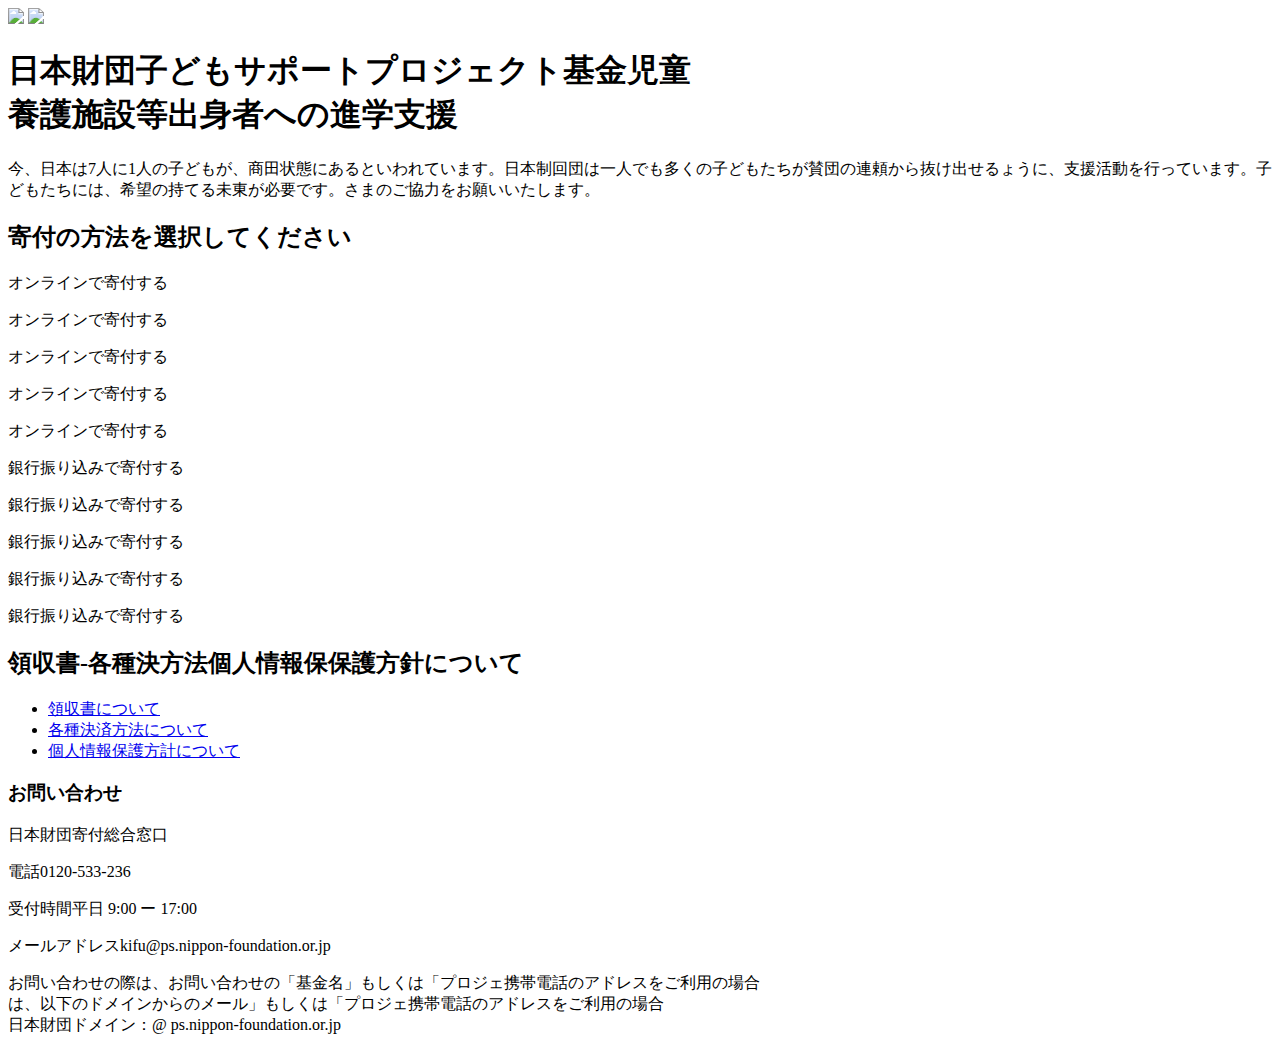
==== nfCoding/fm01.html @ 47789f1c "add page 1" ====
<!DOCTYPE html>
<head>
<meta charset="UTF-8">
<meta name="viewport" content="width=device-width, initial-scale=1">
<title></title>
<meta name="description" content="">
<meta property="og:title" content="">
<meta property="og:description" content="">
<meta property="og:type" content="website">
<meta property="og:url" content="">
<meta property="og:image" content="">
<meta property="og:site_name" content="">
<link rel="shortcut icon" href="">
<link href="/common/img/apple-touch-icon.png" rel="apple-touch-icon">
<link href="/common/css/styles.css" rel="stylesheet" media="all">
<script src="/common/js/jquery.min.js"></script>
<script src="/common/js/scripts.js"></script>
</head>
<body>
<div id="l-document">
<header class="header" id="header"></header>
<div id="container">
	<main id="main" role="main">
		<div class="main-visual">
			<img src="/common/images/main-img-pc.png" class="fluid-image visible-pc">
			<img src="/common/images/main-img-sp.png" class="fluid-image visible-sp">
			<div class="wrp-container"><h1 class="hdg-lv1">日本財団子どもサポートプロジェクト基金児童<br>養護施設等出身者への進学支援</h1></div>
		</div>
		<div class="wrp-container">
			<p class="txt">今、日本は7人に1人の子どもが、商田状態にあるといわれています。日本制回団は一人でも多くの子どもたちが賛団の連頼から抜け出せるょうに、支援活動を行っています。子どもたちには、希望の持てる未東が必要です。さまのご協力をお願いいたします。</p>
			<div class="box-donation">
				<h2 class="hdg-lv2">寄付の方法を選択してください</h2>
				<div class="box-donation__inner">
					<div class="js-accordion-parent">
						<div class="box-donation__item js-accordion-trigger">
							<div class="box-donation__title js-accordion">
								<div class="box-donation__title__inner"><span><img src="/common/images/icon01.jpg" alt=""></span>オンラインで寄付する</div>
								<span><i class="fas fa-angle-down"></i><i class="fas fa-angle-up"></i></span>
							</div>
							<div class="box-donation__content js-accordion-content">
								<p>オンラインで寄付する</p>
								<p>オンラインで寄付する</p>
								<p>オンラインで寄付する</p>
								<p>オンラインで寄付する</p>
							</div>
						</div>
						<div class="box-donation__item js-accordion-trigger">
							<div class="box-donation__title js-accordion">
								<div class="box-donation__title__inner"><span><img src="/common/images/icon02.png" alt=""></span>銀行振り込みで寄付する</div>
								<span><i class="fas fa-angle-down"></i><i class="fas fa-angle-up"></i></span>
							</div>
							<div class="box-donation__content js-accordion-content">
								<p>銀行振り込みで寄付する</p>
								<p>銀行振り込みで寄付する</p>
								<p>銀行振り込みで寄付する</p>
								<p>銀行振り込みで寄付する</p>
							</div>
						</div>
					</div>
				</div>
			</div>
			<div class="lst-link">
				<h2 class="hdg-lv2">領収書-各種決方法個人情報保保護方針について</h2>
				<ul>
					<li><a href="#">領収書について</a><i class="fas fa-external-link-alt"></i></li>
					<li><a href="#">各種決済方法について</a><i class="fas fa-external-link-alt"></i></li>
					<li><a href="#">個人情報保護方計について</a><i class="fas fa-external-link-alt"></i></li>
				</ul>
			</div>
			<div class="box-contact">
				<h3 class="hdg-lv3">お問い合わせ</h3>
				<p class="box-contact__txt">日本財団寄付総合窓口</p>
				<p class="box-contact__phone"><span>電話</span><span>0120-533-236</span></p>
				<p class="box-contact__time"><span>受付時間</span><span>平日 9:00 ー 17:00</span></p>
				<p class="box-contact__address"><span>メールアドレス</span><span>kifu@ps.nippon-foundation.or.jp</span></p>
				<p class="box-contact__note">お問い合わせの際は、お問い合わせの「基金名」もしくは「プロジェ携帯電話のアドレスをご利用の場合<br>は、以下のドメインからのメール」もしくは「プロジェ携帯電話のアドレスをご利用の場合<br>日本財団ドメイン：@ ps.nippon-foundation.or.jp</p>
			</div>
		</div>
	</main><!-- /#main -->

</div><!-- /#conainer -->
<footer class="footer" id="footer"></footer>
</div><!-- /#document -->

<script src="https://kit.fontawesome.com/29428d552f.js" crossorigin="anonymous"></script>
</body>
</html>
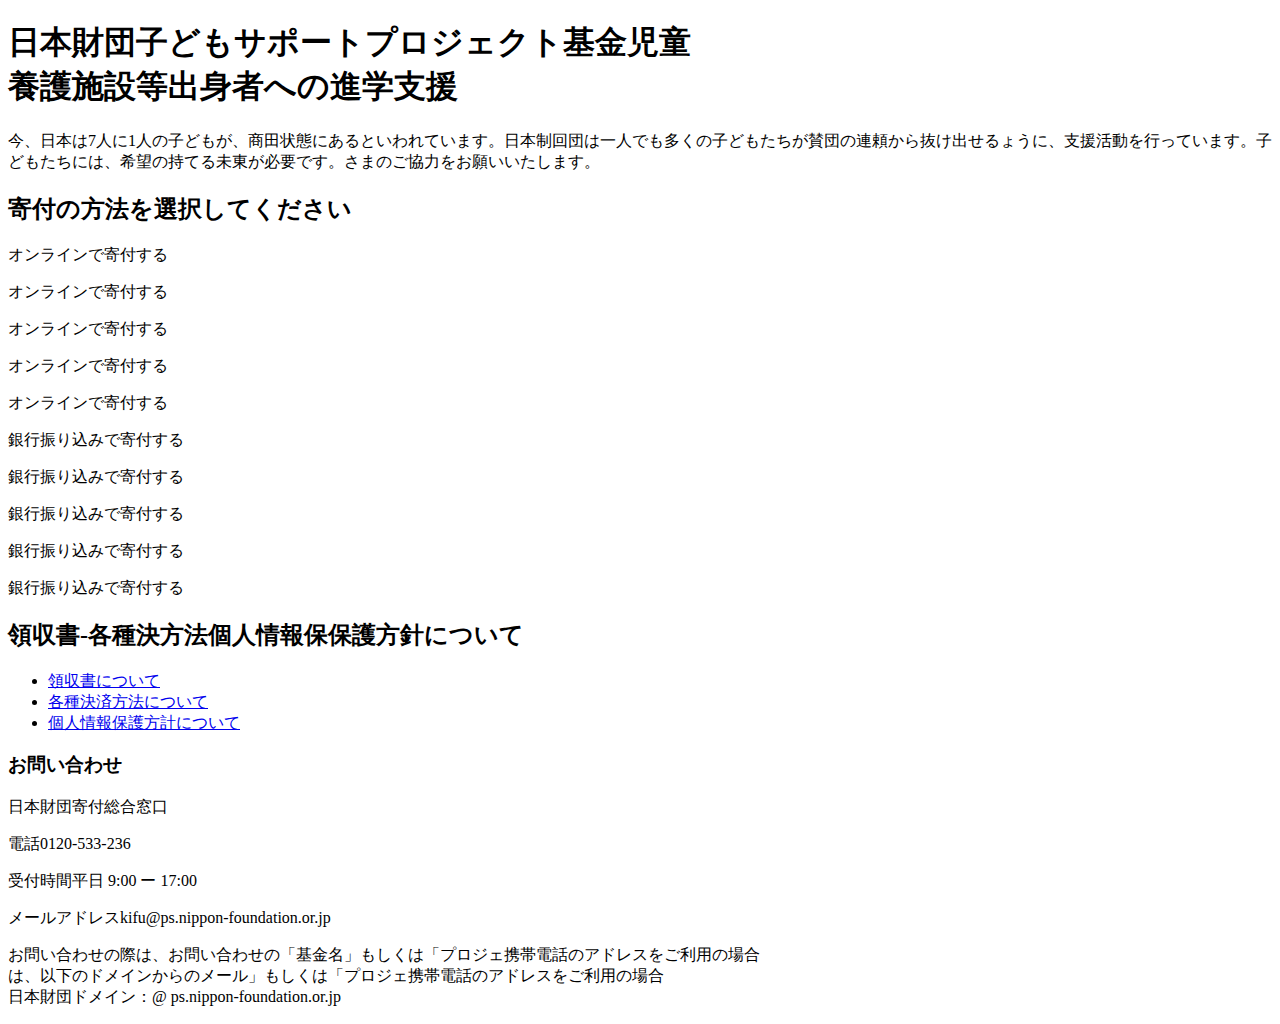
==== commit 76a45234: "edit css" ====
--- a/nfCoding/fm01.html
+++ b/nfCoding/fm01.html
@@ -13,6 +13,7 @@
 <link rel="shortcut icon" href="">
 <link href="/common/img/apple-touch-icon.png" rel="apple-touch-icon">
 <link href="/common/css/styles.css" rel="stylesheet" media="all">
+<script src="https://kit.fontawesome.com/29428d552f.js" crossorigin="anonymous"></script>
 <script src="/common/js/jquery.min.js"></script>
 <script src="/common/js/scripts.js"></script>
 </head>
@@ -21,12 +22,9 @@
 <header class="header" id="header"></header>
 <div id="container">
 	<main id="main" role="main">
-		<div class="main-visual">
-			<img src="/common/images/main-img-pc.png" class="fluid-image visible-pc">
-			<img src="/common/images/main-img-sp.png" class="fluid-image visible-sp">
-			<div class="wrp-container"><h1 class="hdg-lv1">日本財団子どもサポートプロジェクト基金児童<br>養護施設等出身者への進学支援</h1></div>
-		</div>
+		<div class="main-visual"></div>
 		<div class="wrp-container">
+			<h1 class="hdg-lv1">日本財団子どもサポートプロジェクト基金児童<br class="visible-pc">養護施設等出身者への進学支援</h1>
 			<p class="txt">今、日本は7人に1人の子どもが、商田状態にあるといわれています。日本制回団は一人でも多くの子どもたちが賛団の連頼から抜け出せるょうに、支援活動を行っています。子どもたちには、希望の持てる未東が必要です。さまのご協力をお願いいたします。</p>
 			<div class="box-donation">
 				<h2 class="hdg-lv2">寄付の方法を選択してください</h2>
@@ -62,9 +60,9 @@
 			<div class="lst-link">
 				<h2 class="hdg-lv2">領収書-各種決方法個人情報保保護方針について</h2>
 				<ul>
-					<li><a href="#">領収書について</a><i class="fas fa-external-link-alt"></i></li>
-					<li><a href="#">各種決済方法について</a><i class="fas fa-external-link-alt"></i></li>
-					<li><a href="#">個人情報保護方計について</a><i class="fas fa-external-link-alt"></i></li>
+					<li><a href="#" target="_blank">領収書について</a><i class="fas fa-external-link-alt"></i></li>
+					<li><a href="#" target="_blank">各種決済方法について</a><i class="fas fa-external-link-alt"></i></li>
+					<li><a href="#" target="_blank">個人情報保護方計について</a><i class="fas fa-external-link-alt"></i></li>
 				</ul>
 			</div>
 			<div class="box-contact">
@@ -81,7 +79,5 @@
 </div><!-- /#conainer -->
 <footer class="footer" id="footer"></footer>
 </div><!-- /#document -->
-
-<script src="https://kit.fontawesome.com/29428d552f.js" crossorigin="anonymous"></script>
 </body>
 </html>
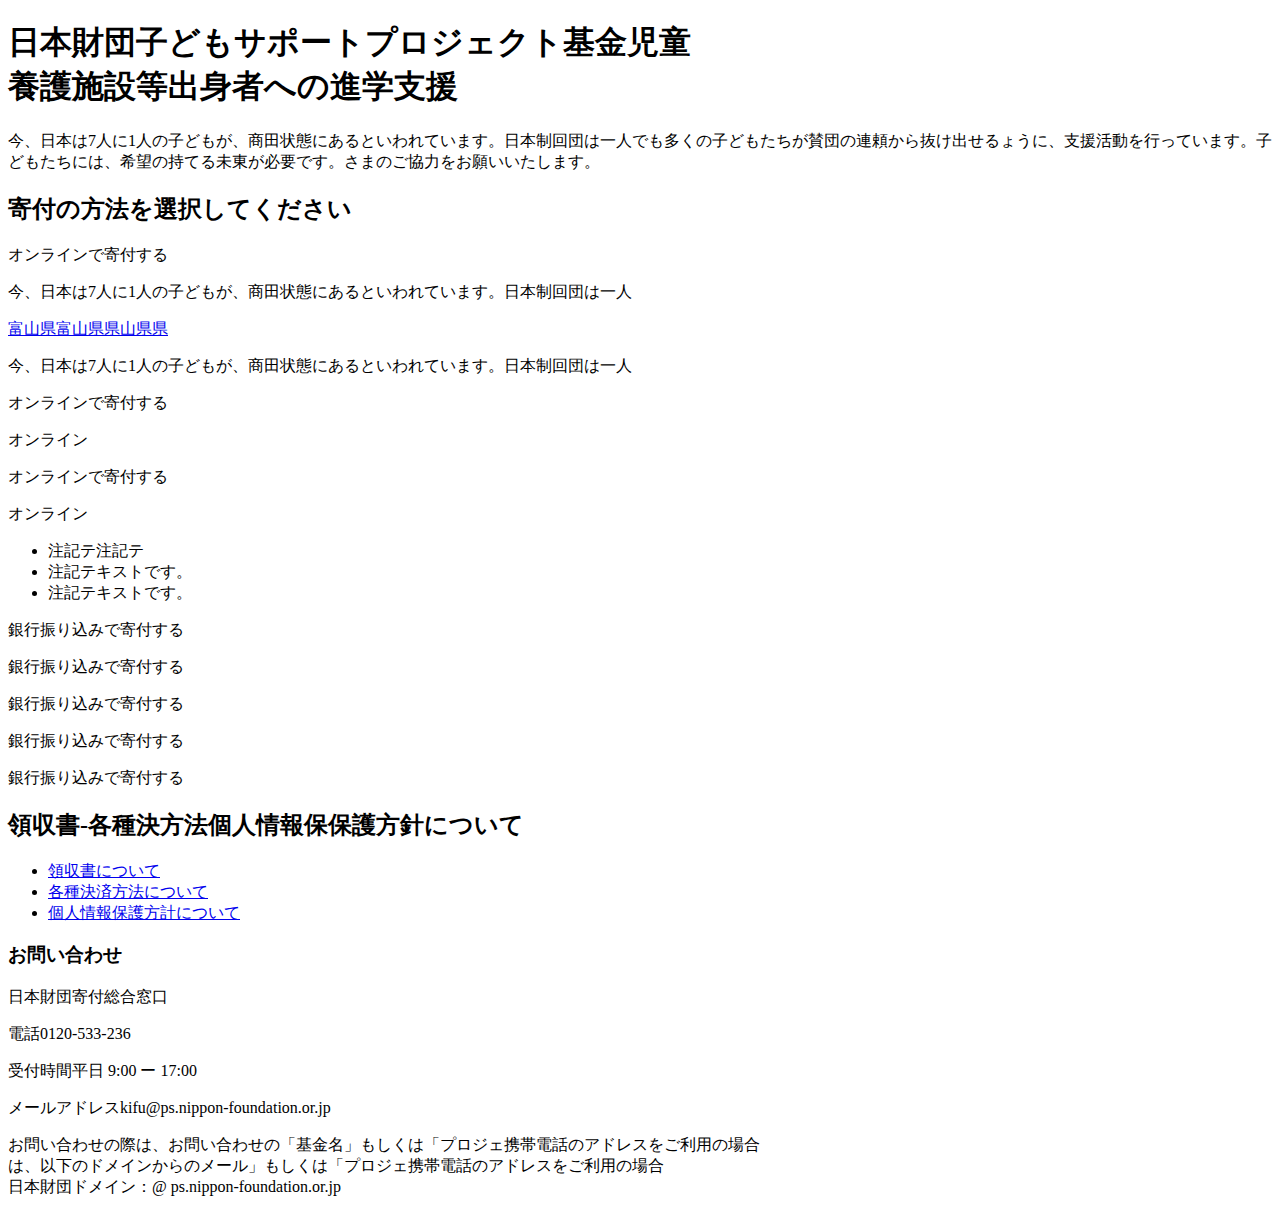
==== commit 2f961761: "no message" ====
--- a/nfCoding/fm01.html
+++ b/nfCoding/fm01.html
@@ -32,14 +32,22 @@
 					<div class="js-accordion-parent">
 						<div class="box-donation__item js-accordion-trigger">
 							<div class="box-donation__title js-accordion">
-								<div class="box-donation__title__inner"><span><img src="/common/images/icon01.jpg" alt=""></span>オンラインで寄付する</div>
+								<div class="box-donation__title__inner"><span><img src="/common/images/icon01.png" alt=""></span>オンラインで寄付する</div>
 								<span><i class="fas fa-angle-down"></i><i class="fas fa-angle-up"></i></span>
 							</div>
 							<div class="box-donation__content js-accordion-content">
-								<p>オンラインで寄付する</p>
-								<p>オンラインで寄付する</p>
-								<p>オンラインで寄付する</p>
-								<p>オンラインで寄付する</p>
+								<p>今、日本は7人に1人の子どもが、商田状態にあるといわれています。日本制回団は一人</p>
+								<p class="center going"><a href="#" class="btn">富山県富山県県山県県</a></p>
+								<p>今、日本は7人に1人の子どもが、商田状態にあるといわれています。日本制回団は一人</p>
+								<p class="box-donation__content__title">オンラインで寄付する</p>
+								<p>オンライン</p>
+								<p class="box-donation__content__title">オンラインで寄付する</p>
+								<p>オンライン</p>
+								<ul class="txt-note">
+									<li>注記テ注記テ</li>
+									<li>注記テキストです。</li>
+									<li>注記テキストです。</li>
+								</ul>
 							</div>
 						</div>
 						<div class="box-donation__item js-accordion-trigger">
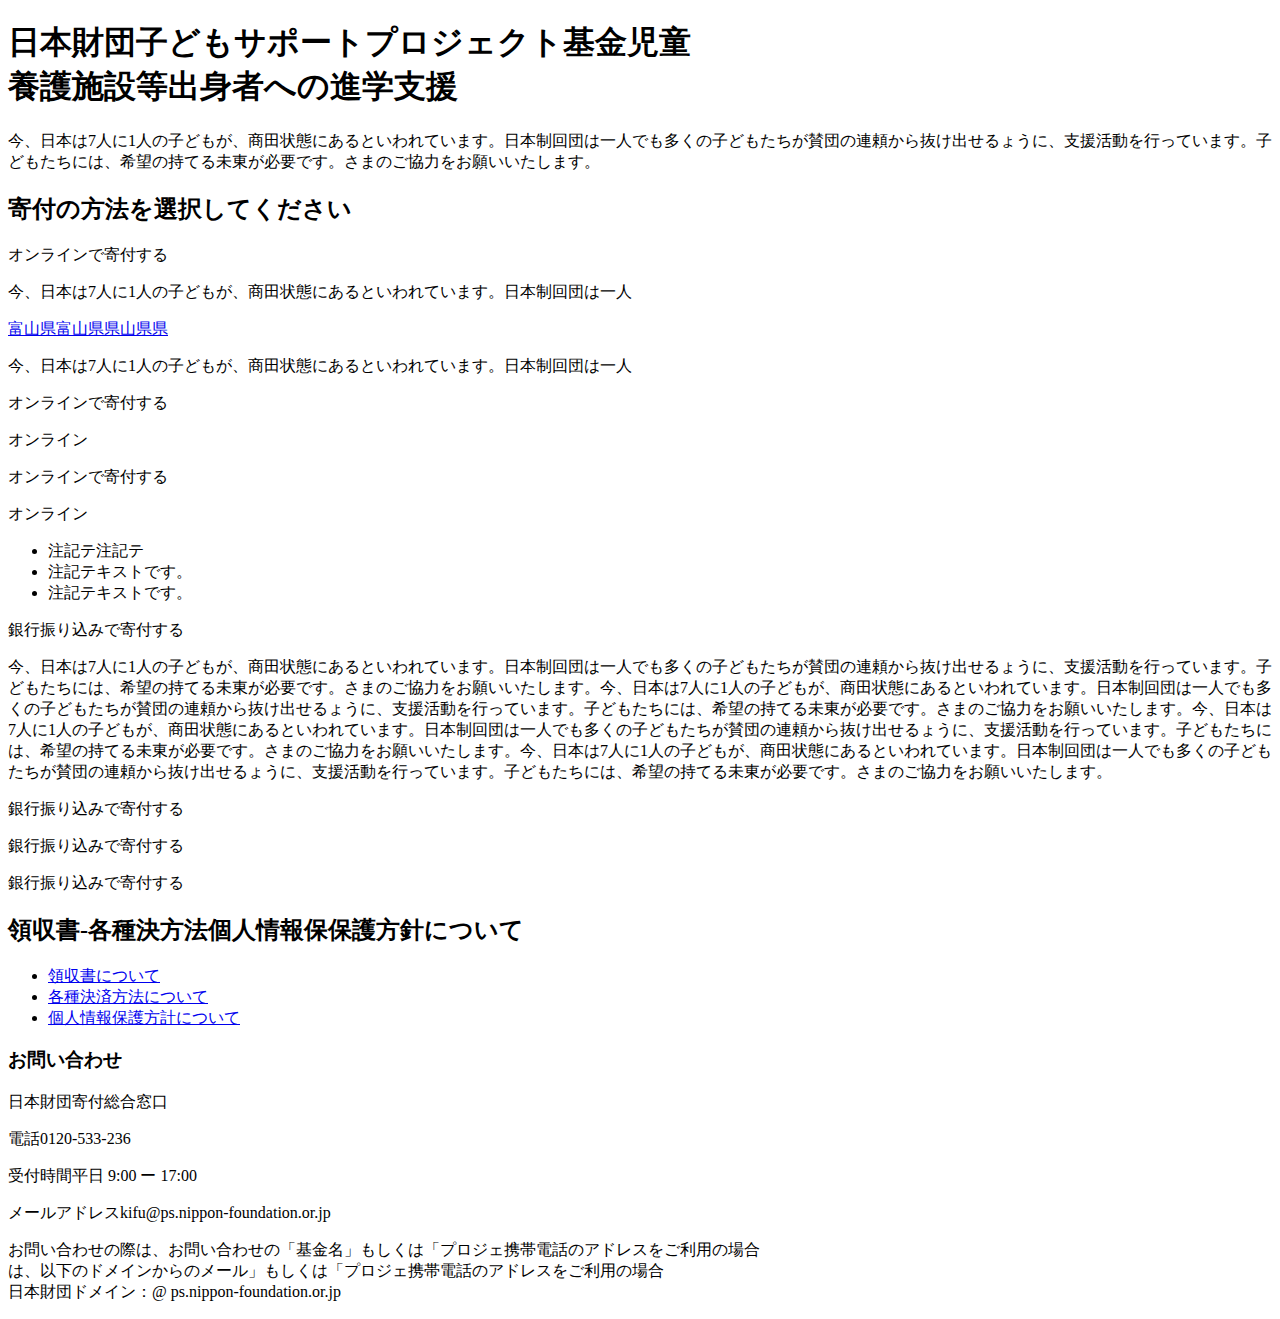
==== commit aeea1d13: "no message" ====
--- a/nfCoding/fm01.html
+++ b/nfCoding/fm01.html
@@ -56,7 +56,7 @@
 								<span><i class="fas fa-angle-down"></i><i class="fas fa-angle-up"></i></span>
 							</div>
 							<div class="box-donation__content js-accordion-content">
-								<p>銀行振り込みで寄付する</p>
+								<p>今、日本は7人に1人の子どもが、商田状態にあるといわれています。日本制回団は一人でも多くの子どもたちが賛団の連頼から抜け出せるょうに、支援活動を行っています。子どもたちには、希望の持てる未東が必要です。さまのご協力をお願いいたします。今、日本は7人に1人の子どもが、商田状態にあるといわれています。日本制回団は一人でも多くの子どもたちが賛団の連頼から抜け出せるょうに、支援活動を行っています。子どもたちには、希望の持てる未東が必要です。さまのご協力をお願いいたします。今、日本は7人に1人の子どもが、商田状態にあるといわれています。日本制回団は一人でも多くの子どもたちが賛団の連頼から抜け出せるょうに、支援活動を行っています。子どもたちには、希望の持てる未東が必要です。さまのご協力をお願いいたします。今、日本は7人に1人の子どもが、商田状態にあるといわれています。日本制回団は一人でも多くの子どもたちが賛団の連頼から抜け出せるょうに、支援活動を行っています。子どもたちには、希望の持てる未東が必要です。さまのご協力をお願いいたします。</p>
 								<p>銀行振り込みで寄付する</p>
 								<p>銀行振り込みで寄付する</p>
 								<p>銀行振り込みで寄付する</p>
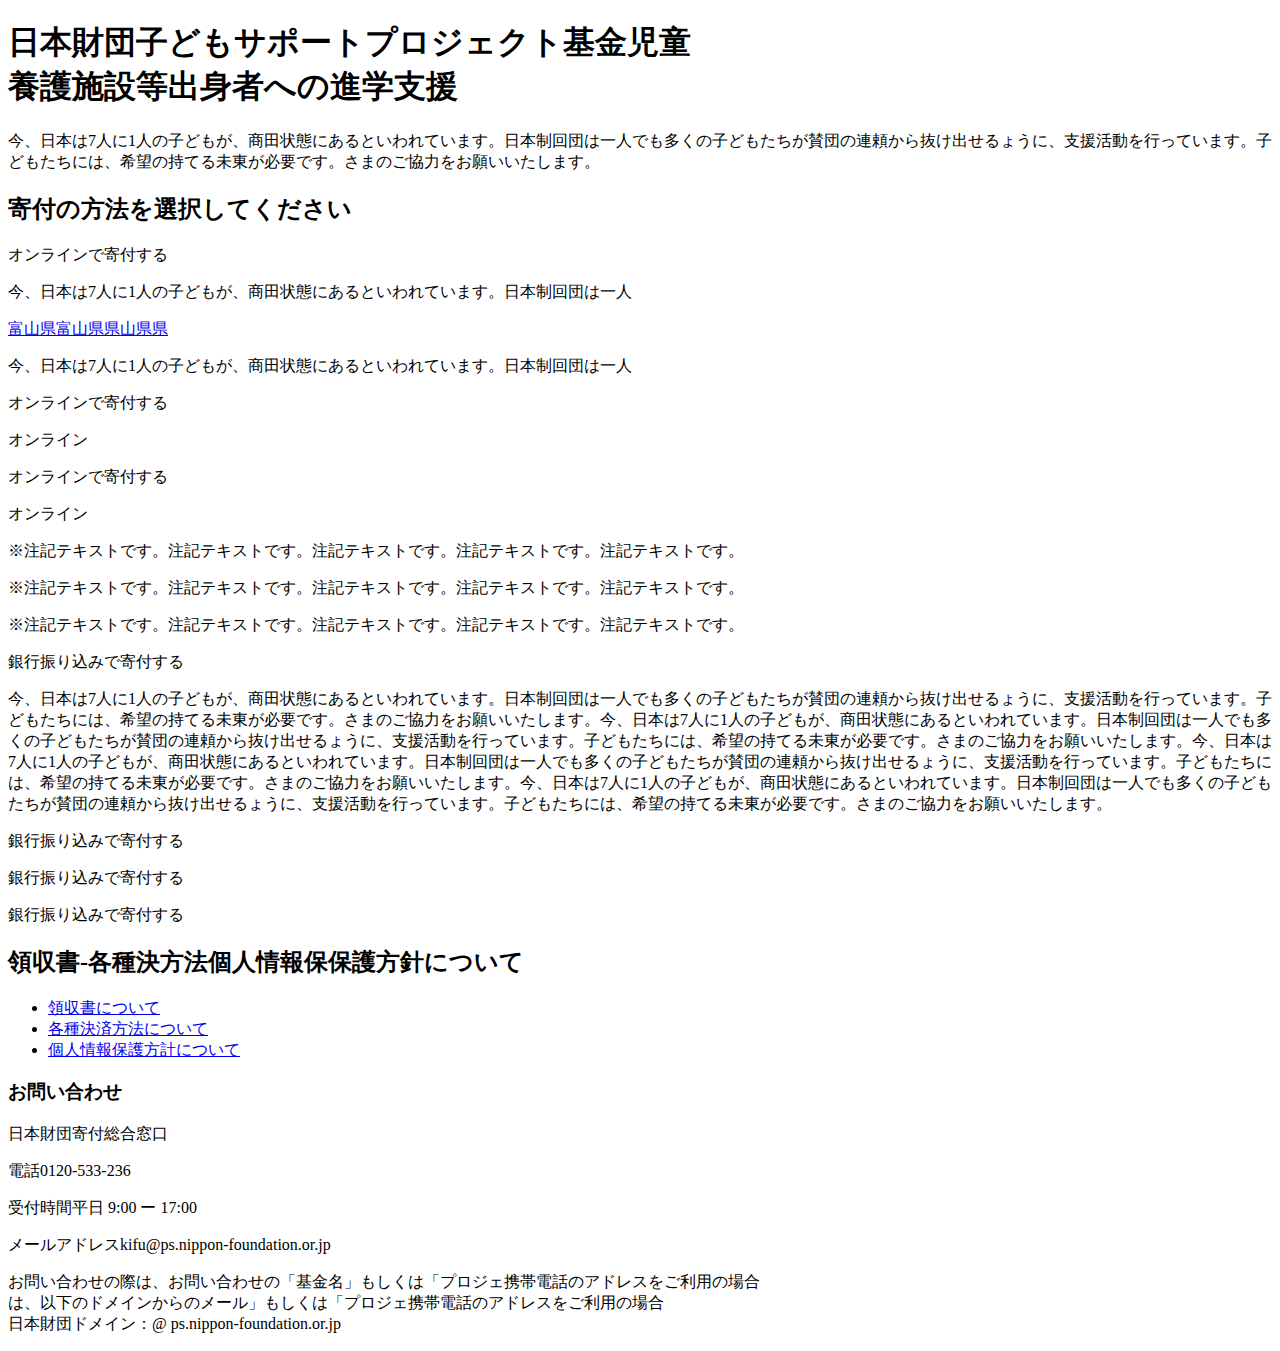
==== commit 56a6ba0f: "no message" ====
--- a/nfCoding/fm01.html
+++ b/nfCoding/fm01.html
@@ -40,14 +40,12 @@
 								<p class="center going"><a href="#" class="btn">富山県富山県県山県県</a></p>
 								<p>今、日本は7人に1人の子どもが、商田状態にあるといわれています。日本制回団は一人</p>
 								<p class="box-donation__content__title">オンラインで寄付する</p>
-								<p>オンライン</p>
+								<p class="box-donation__content__txt">オンライン</p>
 								<p class="box-donation__content__title">オンラインで寄付する</p>
-								<p>オンライン</p>
-								<ul class="txt-note">
-									<li>注記テ注記テ</li>
-									<li>注記テキストです。</li>
-									<li>注記テキストです。</li>
-								</ul>
+								<p class="box-donation__content__txt">オンライン</p>
+								<p>※注記テキストです。注記テキストです。注記テキストです。注記テキストです。注記テキストです。</p>
+								<p>※注記テキストです。注記テキストです。注記テキストです。注記テキストです。注記テキストです。</p>
+								<p>※注記テキストです。注記テキストです。注記テキストです。注記テキストです。注記テキストです。</p>
 							</div>
 						</div>
 						<div class="box-donation__item js-accordion-trigger">
